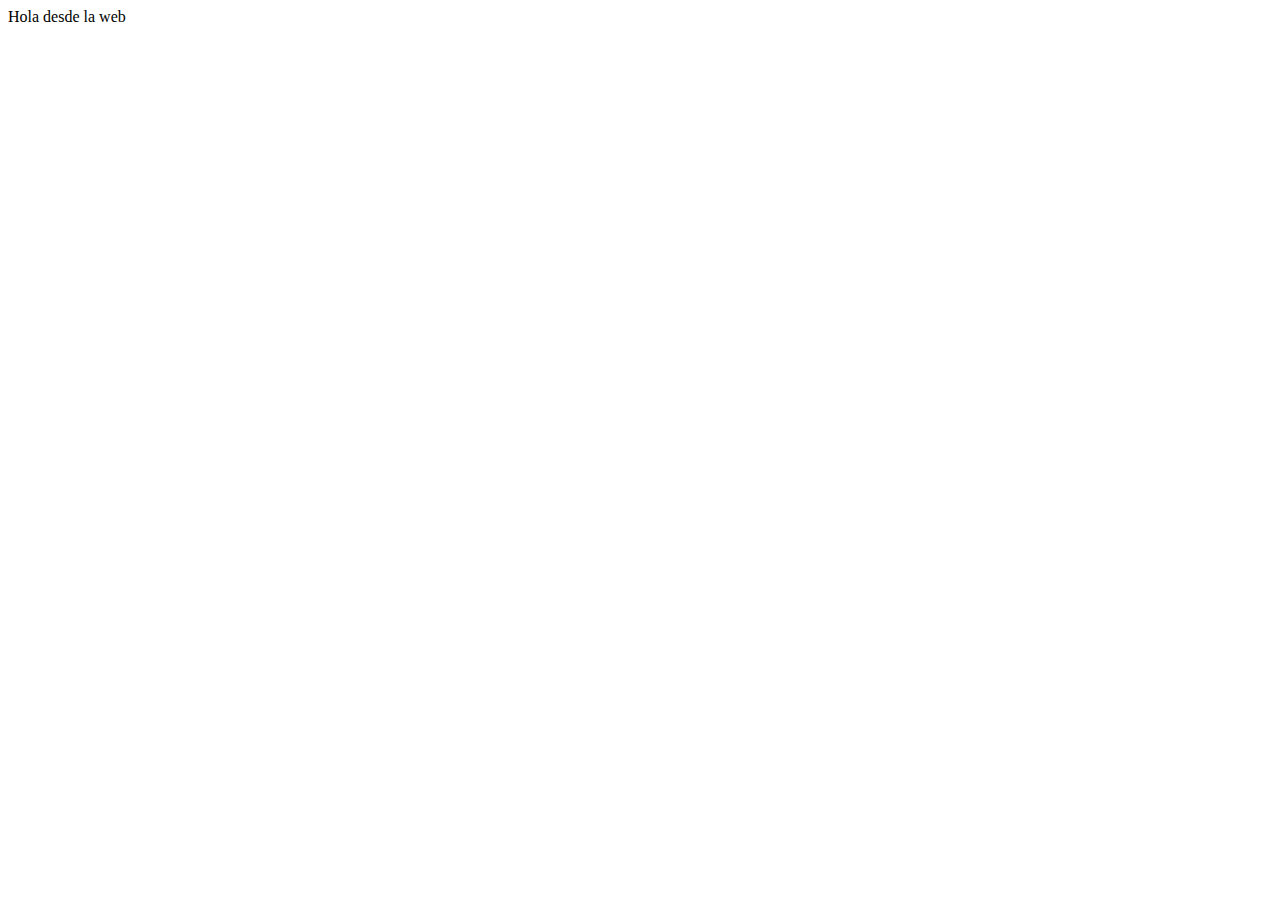
==== index.html @ f4e1fe0f "se sube el nuevo archivo index.html" ====
<!DOCTYPE html>
<html lang="en">
<head>
    <meta charset="UTF-8">
    <meta name="viewport" content="width=device-width, initial-scale=1.0">
    <title>Inicio</title>
</head>
<body>
    <div>Hola desde la web</div>
</body>
</html>
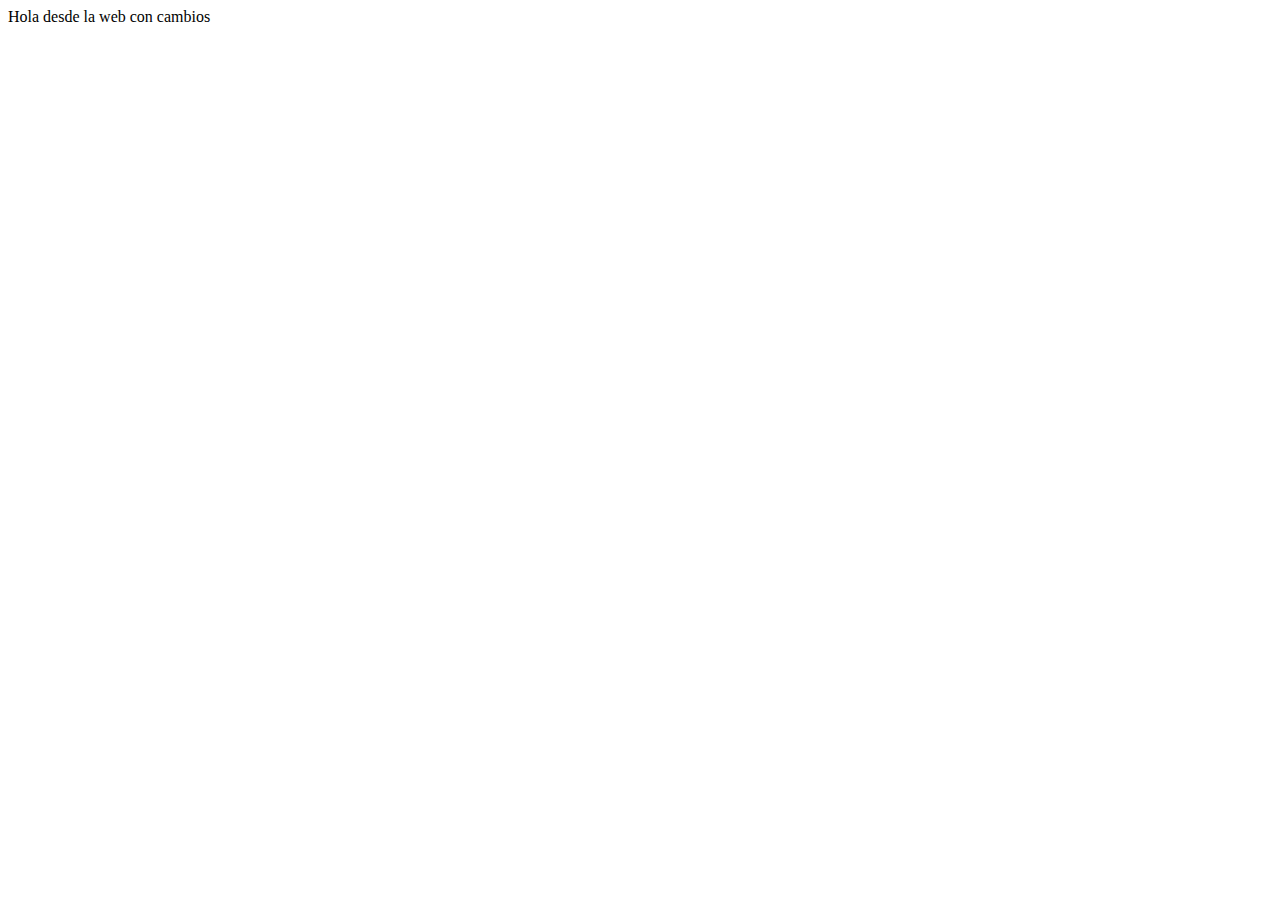
==== commit 0be54d69: "se agrega el cambio a index" ====
--- a/index.html
+++ b/index.html
@@ -6,6 +6,6 @@
     <title>Inicio</title>
 </head>
 <body>
-    <div>Hola desde la web</div>
+    <div>Hola desde la web con cambios</div>
 </body>
 </html>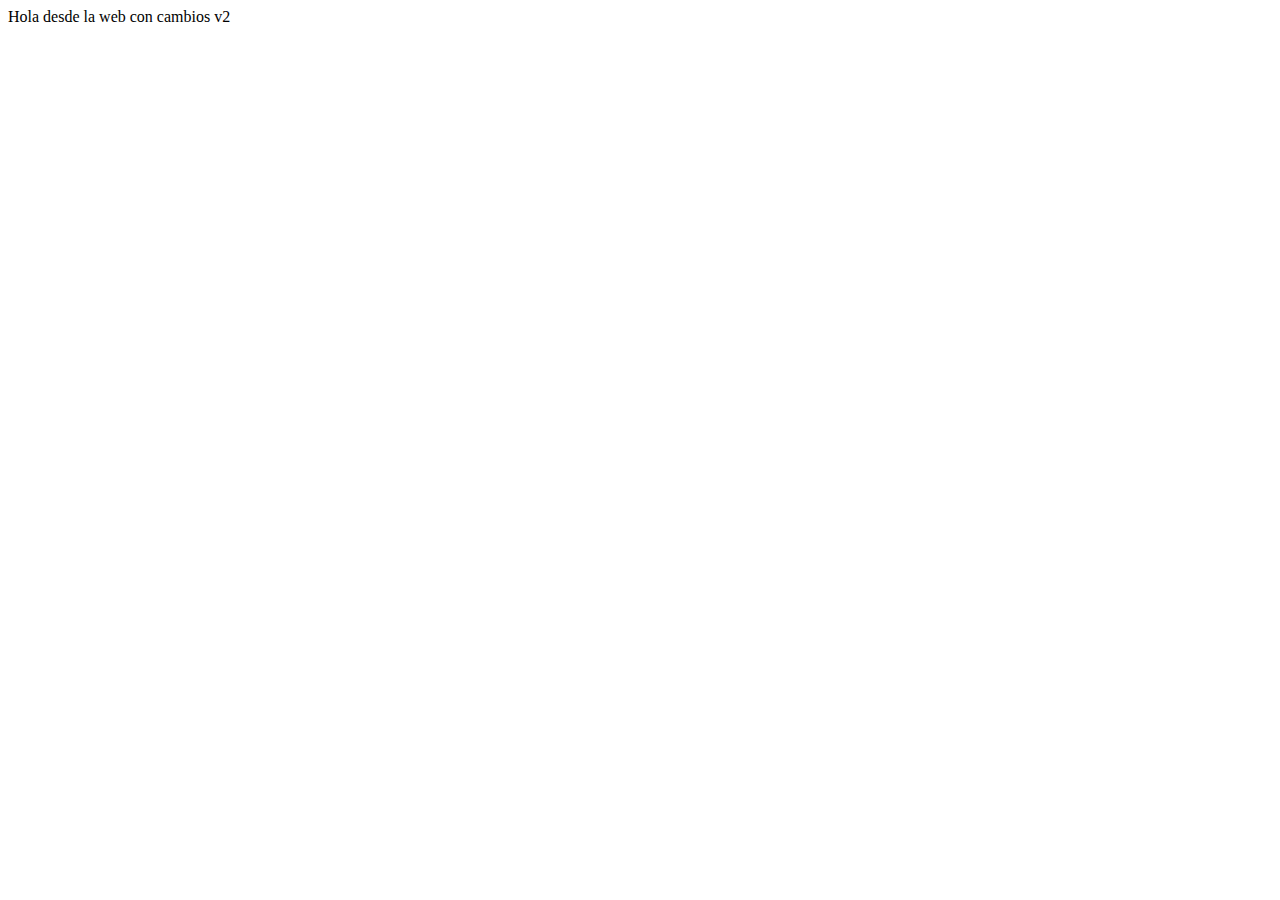
==== commit 3a153084: "cambios en index v2" ====
--- a/index.html
+++ b/index.html
@@ -6,6 +6,6 @@
     <title>Inicio</title>
 </head>
 <body>
-    <div>Hola desde la web con cambios</div>
+    <div>Hola desde la web con cambios v2 </div>
 </body>
-</html>+</html>
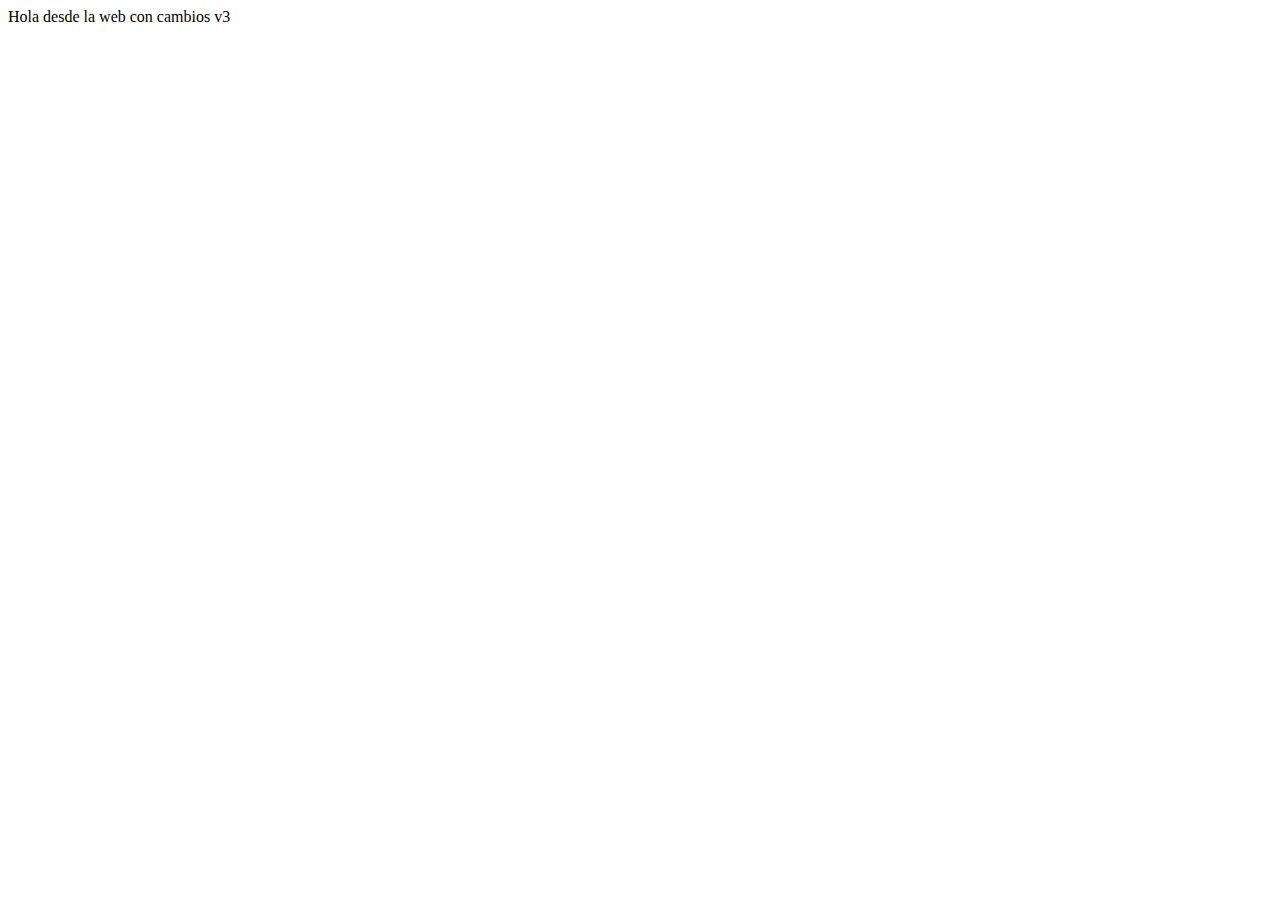
==== commit d3454c09: "cambios en index v3" ====
--- a/index.html
+++ b/index.html
@@ -6,6 +6,6 @@
     <title>Inicio</title>
 </head>
 <body>
-    <div>Hola desde la web con cambios v2 </div>
+    <div>Hola desde la web con cambios v3 </div>
 </body>
 </html>
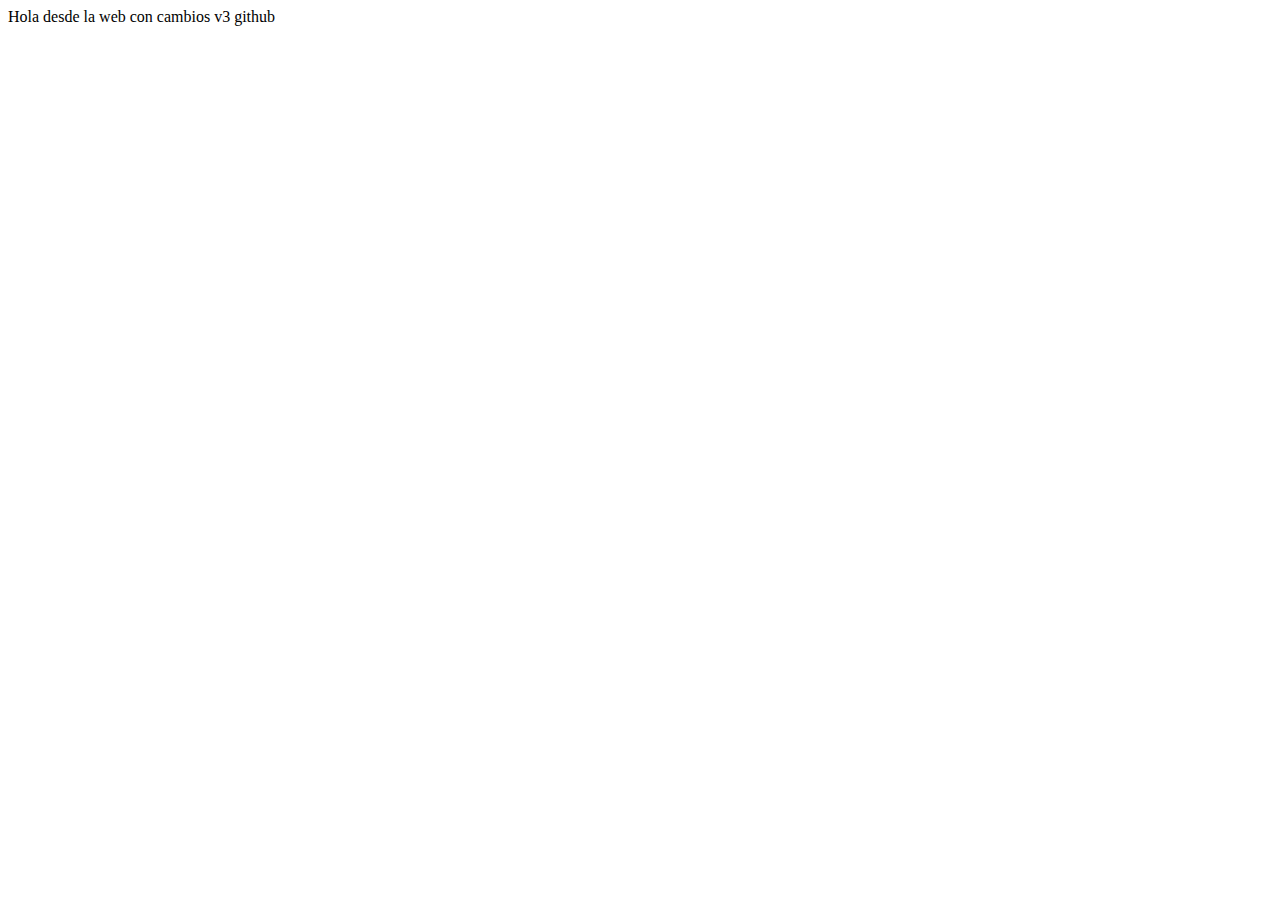
==== commit 9650a063: "hola github" ====
--- a/index.html
+++ b/index.html
@@ -6,6 +6,6 @@
     <title>Inicio</title>
 </head>
 <body>
-    <div>Hola desde la web con cambios v3 </div>
+    <div>Hola desde la web con cambios v3 github</div>
 </body>
 </html>
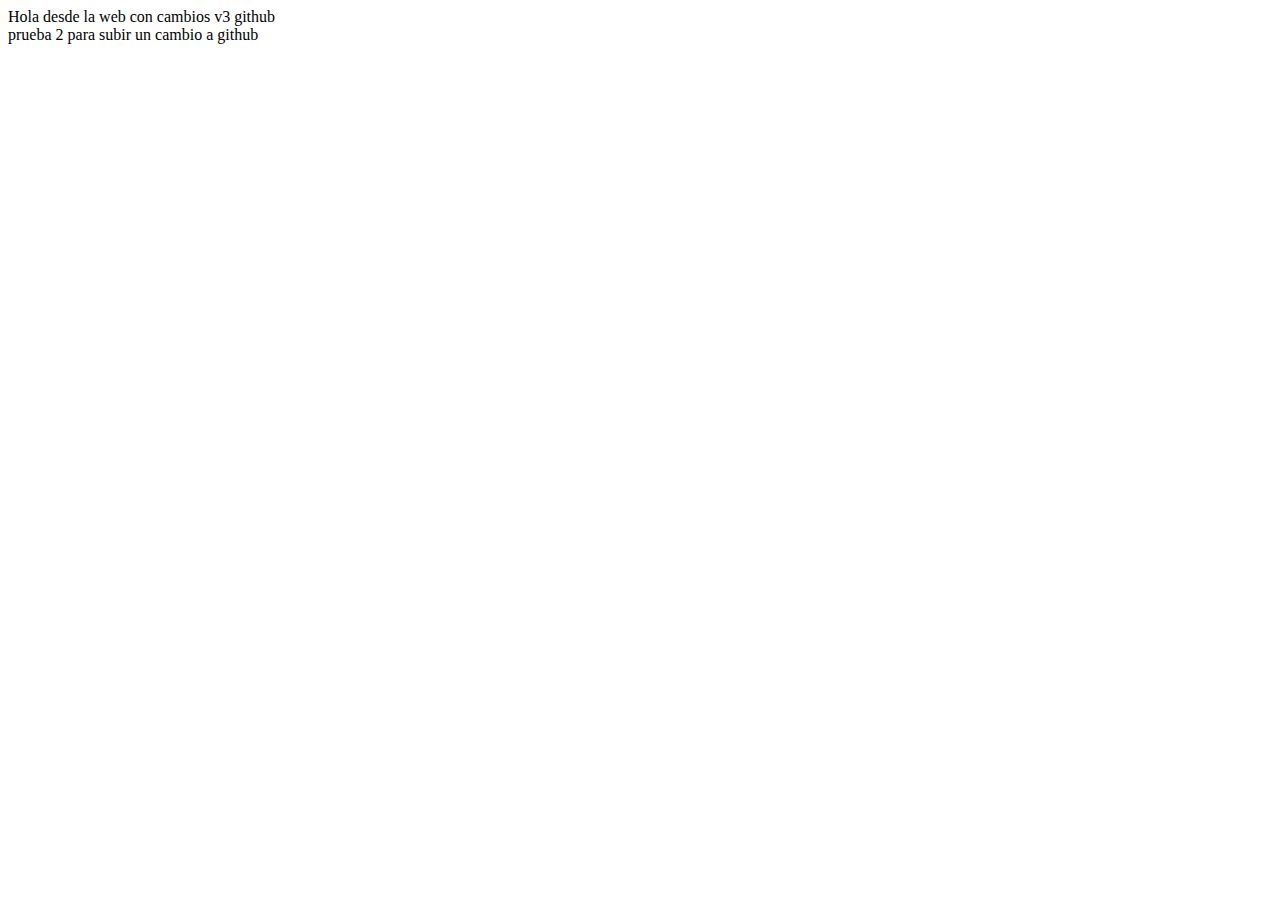
==== commit 1a93697e: "prueba 2 de subir cambio a remoto" ====
--- a/index.html
+++ b/index.html
@@ -7,5 +7,6 @@
 </head>
 <body>
     <div>Hola desde la web con cambios v3 github</div>
+	<div>prueba 2 para subir un cambio a github</div>
 </body>
 </html>
